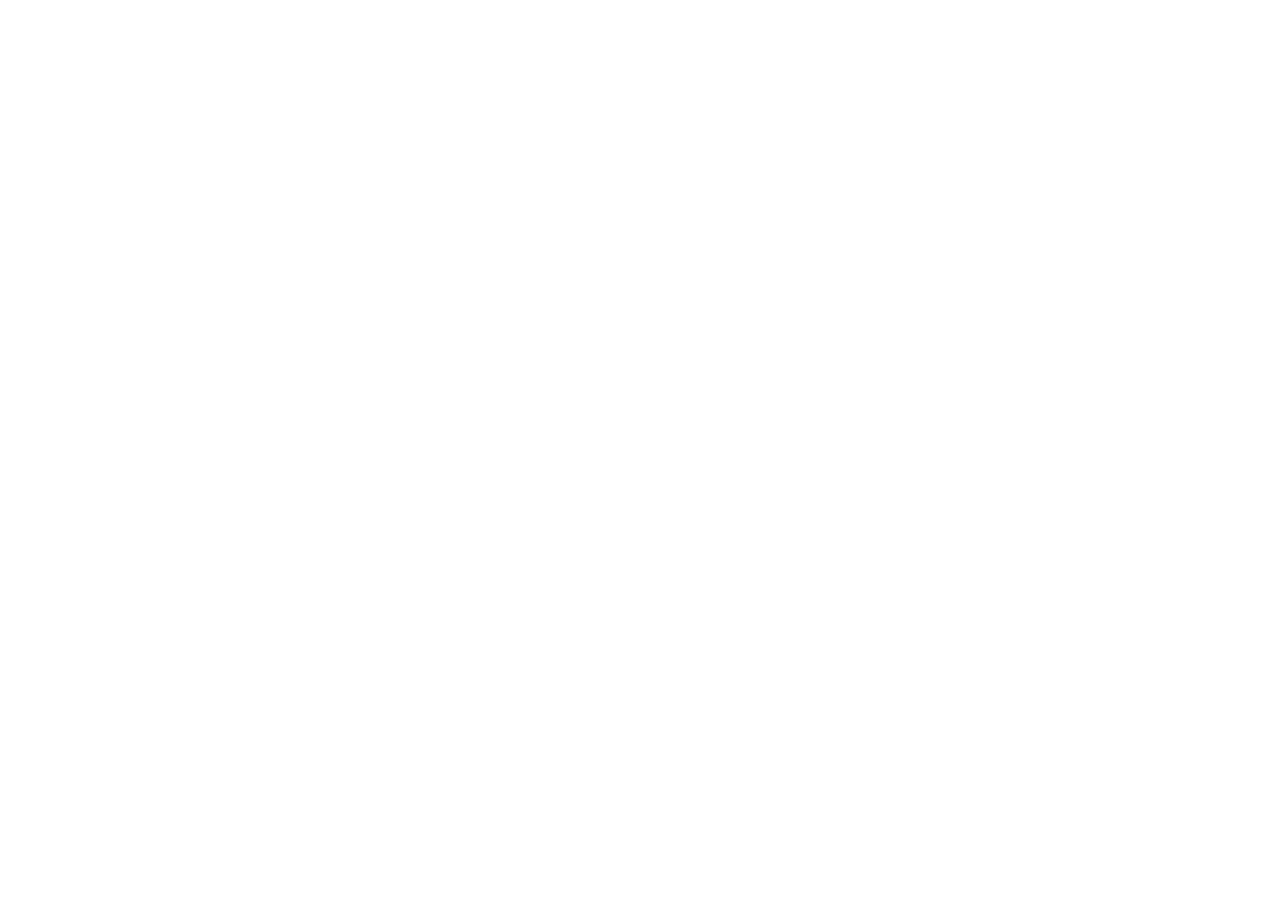
==== index.html @ e6c1abe3 "Update index.html" ====
<!doctype html>
<html>
<mate charset="utf-8">
<title>myweb</title>
<link type="text/css" rel="stylesheet" href="../style/travel.css">
<script src="../javascript/travel.js">
<body>
  <h1>二游黄山</h1>
	<p>2015年8月13日-8月14日<br></p>
	<div class="article">
	<h2>不一样的人，不一样的时间，不一样的感受</h2>
	<p>
	<img src="../img/IMG_6023.JPG" alt="黄山照片"><br><br>
	<img src="../img/img_6032.jpg" alt="黄山照片" ><br><br>
	<img src="../img/img_6035.jpg" alt="黄山照片" ><br><br>
	<img src="../img/img_6036.jpg" alt="黄山照片" ><br><br>
	</p>
	</div>
	<h2><a href="../index.html">返回主页</a><h2>
</body>
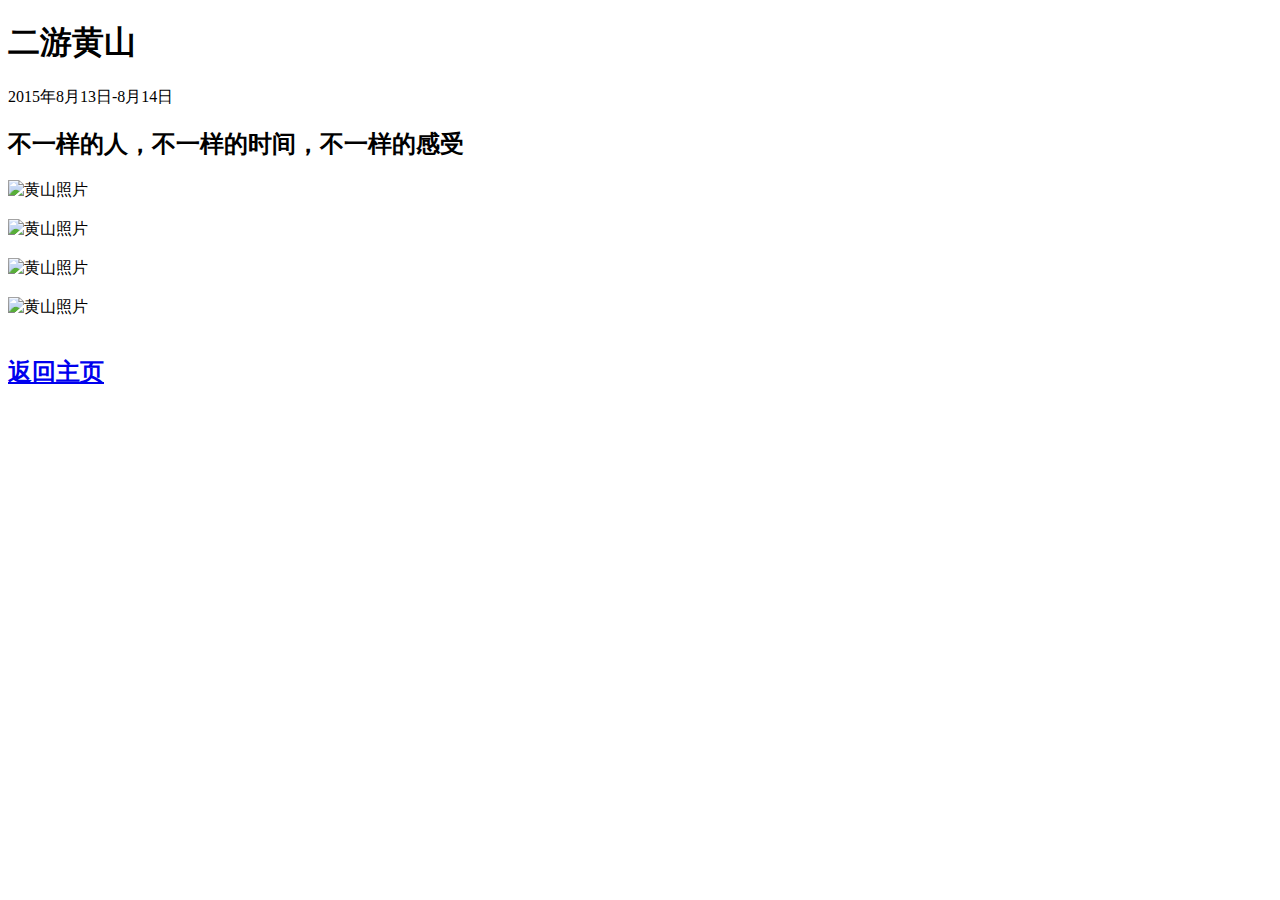
==== commit c7520800: "Update index.html" ====
--- a/index.html
+++ b/index.html
@@ -1,11 +1,13 @@
 <!doctype html>
 <html>
-<mate charset="utf-8">
-<title>myweb</title>
-<link type="text/css" rel="stylesheet" href="../style/travel.css">
-<script src="../javascript/travel.js">
+<head>
+	<meta charset="utf-8">
+	<title>二次游黄山</title>
+	<link type="text/css" rel="stylesheet" href="../style/travel.css">
+	<script src="../javascript/travel.js"></script>
+</head>
 <body>
-  <h1>二游黄山</h1>
+	<h1>二游黄山</h1>
 	<p>2015年8月13日-8月14日<br></p>
 	<div class="article">
 	<h2>不一样的人，不一样的时间，不一样的感受</h2>
@@ -18,3 +20,4 @@
 	</div>
 	<h2><a href="../index.html">返回主页</a><h2>
 </body>
+</html>
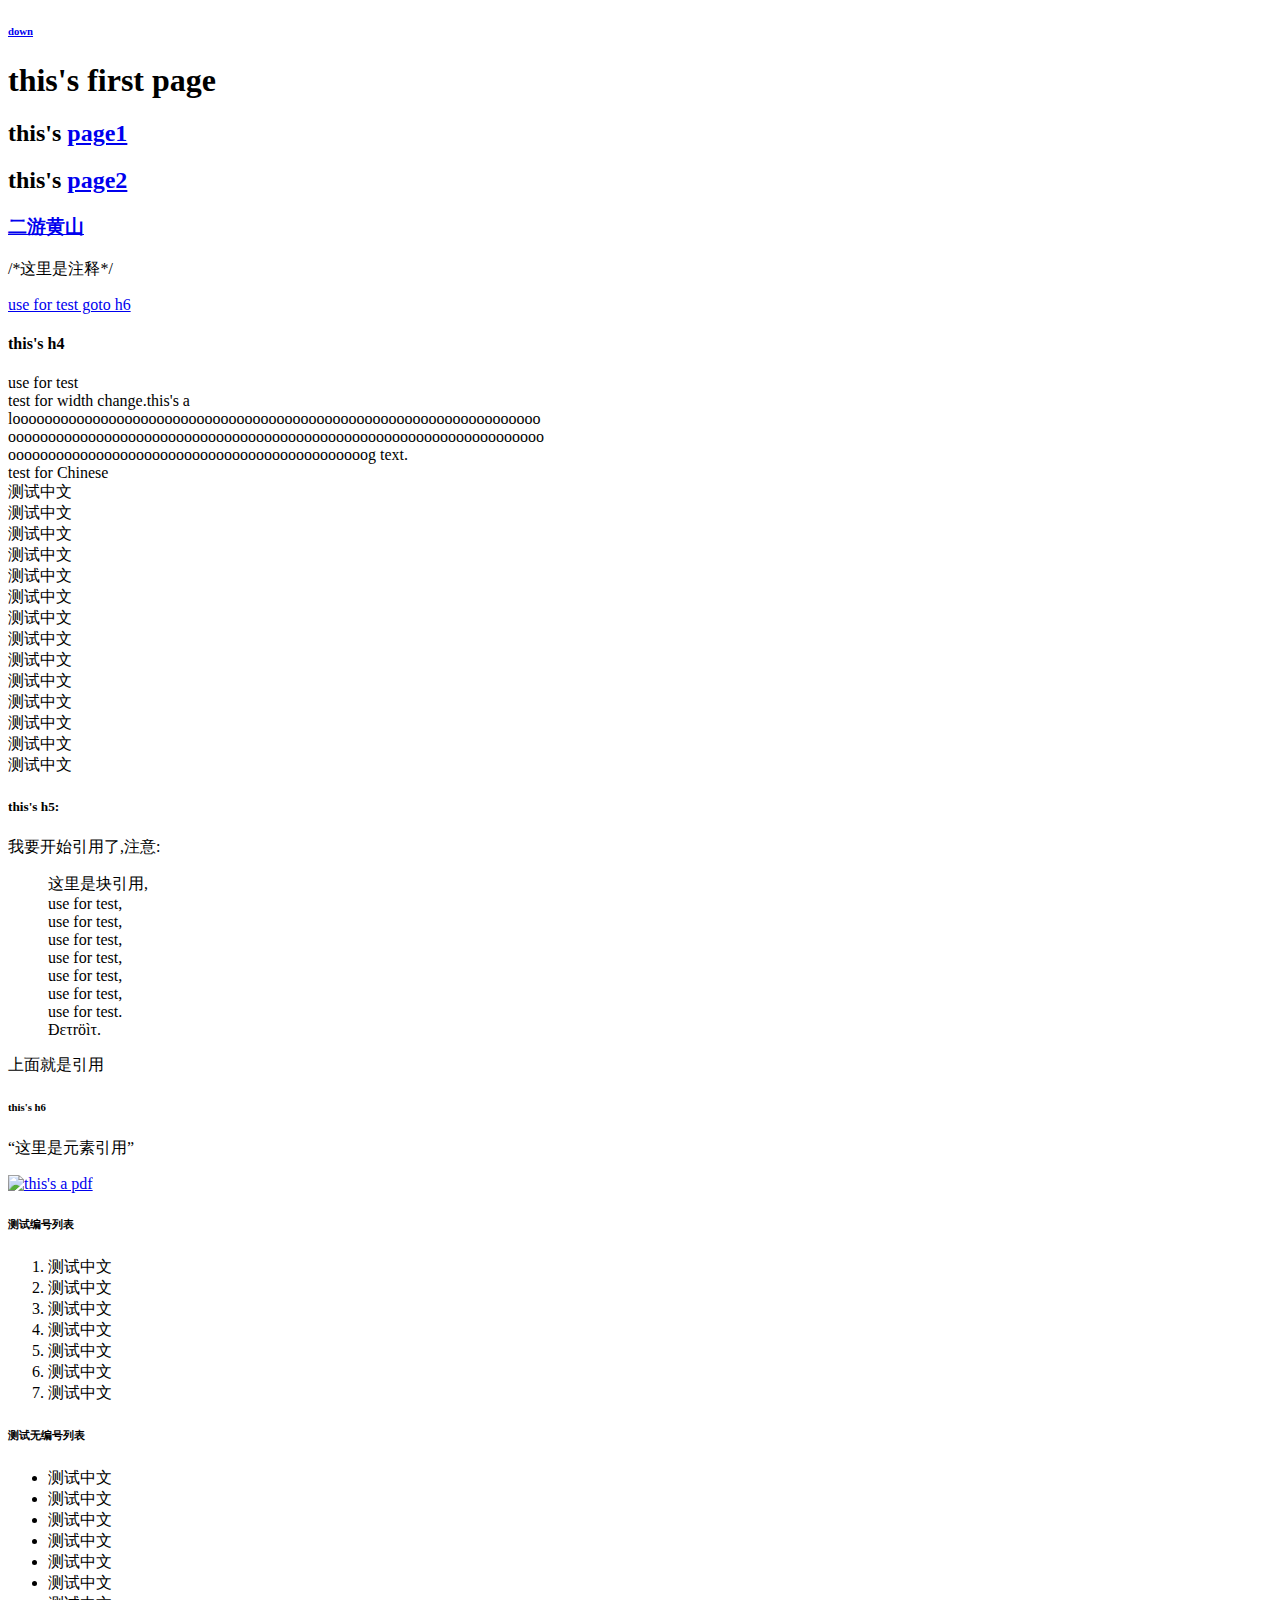
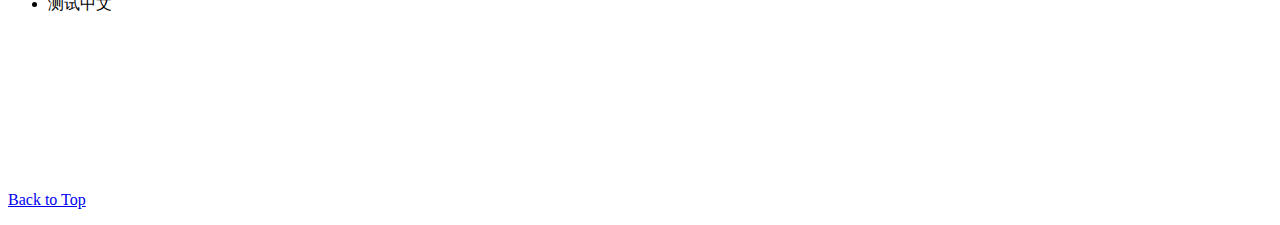
==== commit d02aec8b: "Rename index1.html to index.html" ====
--- a/index.html
+++ b/index.html
@@ -2,22 +2,81 @@
 <html>
 <head>
 	<meta charset="utf-8">
-	<title>二次游黄山</title>
-	<link type="text/css" rel="stylesheet" href="../style/travel.css">
-	<script src="../javascript/travel.js"></script>
+	<title>ShawnMurry's Web</title>
+	<link type="text/css" rel="stylesheet" href="style/style.css">
+	<script src="javascript/test.js"></script>
 </head>
 <body>
-	<h1>二游黄山</h1>
-	<p>2015年8月13日-8月14日<br></p>
-	<div class="article">
-	<h2>不一样的人，不一样的时间，不一样的感受</h2>
-	<p>
-	<img src="../img/IMG_6023.JPG" alt="黄山照片"><br><br>
-	<img src="../img/img_6032.jpg" alt="黄山照片" ><br><br>
-	<img src="../img/img_6035.jpg" alt="黄山照片" ><br><br>
-	<img src="../img/img_6036.jpg" alt="黄山照片" ><br><br>
+  <h6><a href="#gotodown">down</a></h1>
+  <h1>this's first page</h1>
+	<h2>this's <a href="page1/page1.html">page1</a></h2>
+	<h2>this's <a href="page2/page2.html" title="title test 中文测试">page2</a></h2>
+	<h3><a href="travel/travel.html">二游黄山</a></h3>/*这里是注释*/
+	<p><a href="index.html#goto" class="goto">use for test goto h6</a></p>
+	<h4>this's h4</h4>
+	<p>use for test<br>
+	test for width change.this's a <br>
+	loooooooooooooooooooooooooooooooooooooooooooooooooooooooooooooooooo<br>
+	ooooooooooooooooooooooooooooooooooooooooooooooooooooooooooooooooooo<br>
+	ooooooooooooooooooooooooooooooooooooooooooooog text.<br>
+	test for Chinese<br>
+	测试中文<br>
+	测试中文<br>
+	测试中文<br>
+	测试中文<br>
+	测试中文<br>
+	测试中文<br>
+	测试中文<br>
+	测试中文<br>
+	测试中文<br>
+	测试中文<br>
+	测试中文<br>
+	测试中文<br>
+	测试中文<br>
+	测试中文<br>
 	</p>
-	</div>
-	<h2><a href="../index.html">返回主页</a><h2>
+	<h5>this's h5:</h5>
+	<p>我要开始引用了,注意:</p>
+	<blockquote>
+	这里是块引用,<br>
+	use for test,<br>
+	use for test,<br>
+	use for test,<br>
+	use for test,<br>
+	use for test,<br>
+	use for test,<br>
+	use for test.<br>
+	&#208;&epsilon;&tau;&#114;&ouml;&igrave;&tau;.
+	</blockquote>
+	<p>上面就是引用
+	</p>
+	<h6 id="goto">this's h6</h6>
+	<p><q>这里是元素引用</q></p>
+	<a href="pdf/1.pdf"><img src="img/pdf.png"
+	alt="this's a pdf" width="59" height="42"></a>
+	<h6>测试编号列表</h6>
+	<ol>
+	<li>测试中文</li>
+	<li>测试中文</li>
+	<li>测试中文</li>
+	<li>测试中文</li>
+	<li>测试中文</li>
+	<li>测试中文</li>
+	<li>测试中文</li>
+	</ol>
+	<h6 class="goto1">测试无编号列表</h6>
+	<ul>
+	<li>测试中文</li>
+	<li>测试中文</li>
+	<li>测试中文</li>
+	<li>测试中文</li>
+	<li>测试中文</li>
+	<li>测试中文</li>
+	<li>测试中文</li>
+	</ul>
+	<p>	
+	<br><br><br><br><br><br><br><br>
+	</p>
+	<p id="gotodown"><a href="#top">Back to Top</a></p>
 </body>
 </html>
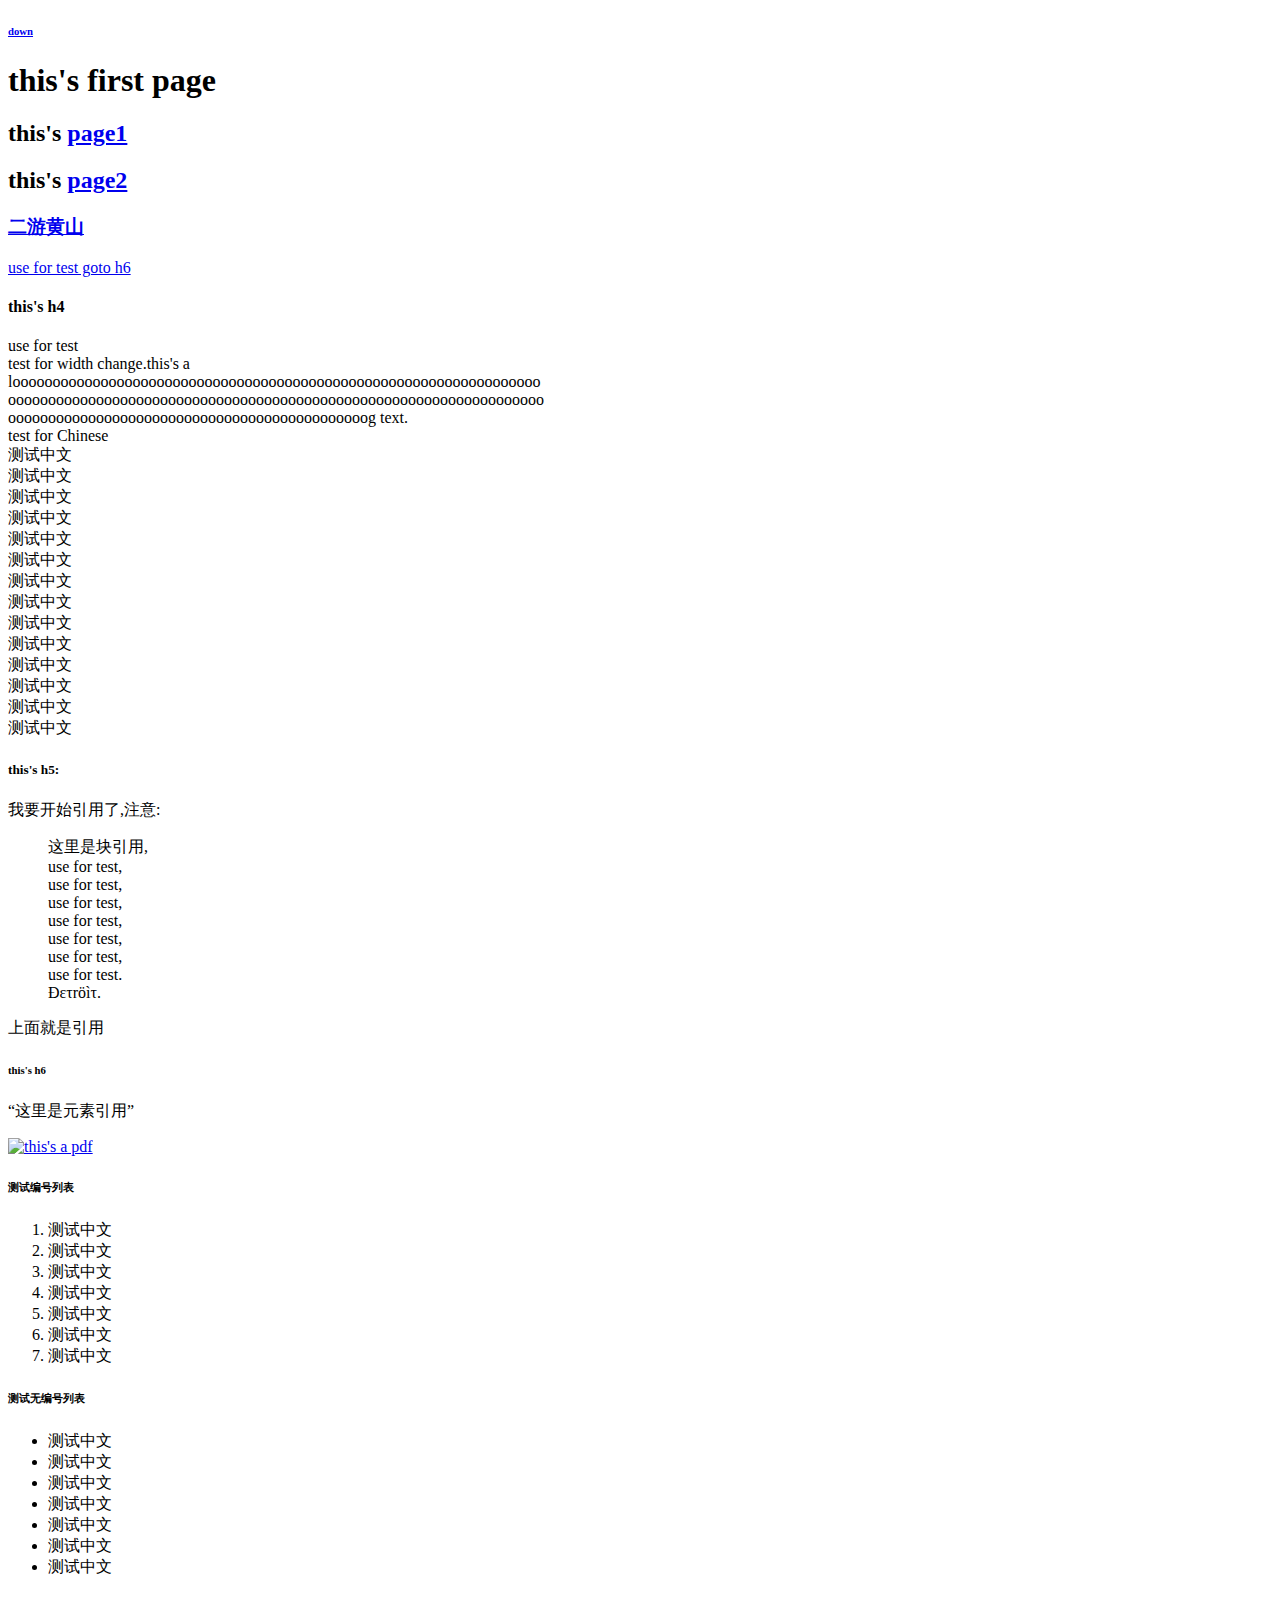
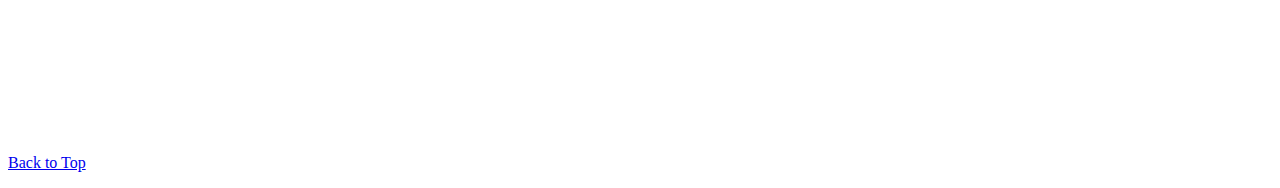
==== commit 7d6ea309: "Update index.html" ====
--- a/index.html
+++ b/index.html
@@ -7,11 +7,11 @@
 	<script src="javascript/test.js"></script>
 </head>
 <body>
-  <h6><a href="#gotodown">down</a></h1>
-  <h1>this's first page</h1>
+	<h6><a href="#gotodown">down</a></h1>
+	<h1>this's first page</h1>
 	<h2>this's <a href="page1/page1.html">page1</a></h2>
 	<h2>this's <a href="page2/page2.html" title="title test 中文测试">page2</a></h2>
-	<h3><a href="travel/travel.html">二游黄山</a></h3>/*这里是注释*/
+	<h3><a href="travel/travel.html">二游黄山</a></h3>	<!--这里是注释-->
 	<p><a href="index.html#goto" class="goto">use for test goto h6</a></p>
 	<h4>this's h4</h4>
 	<p>use for test<br>
